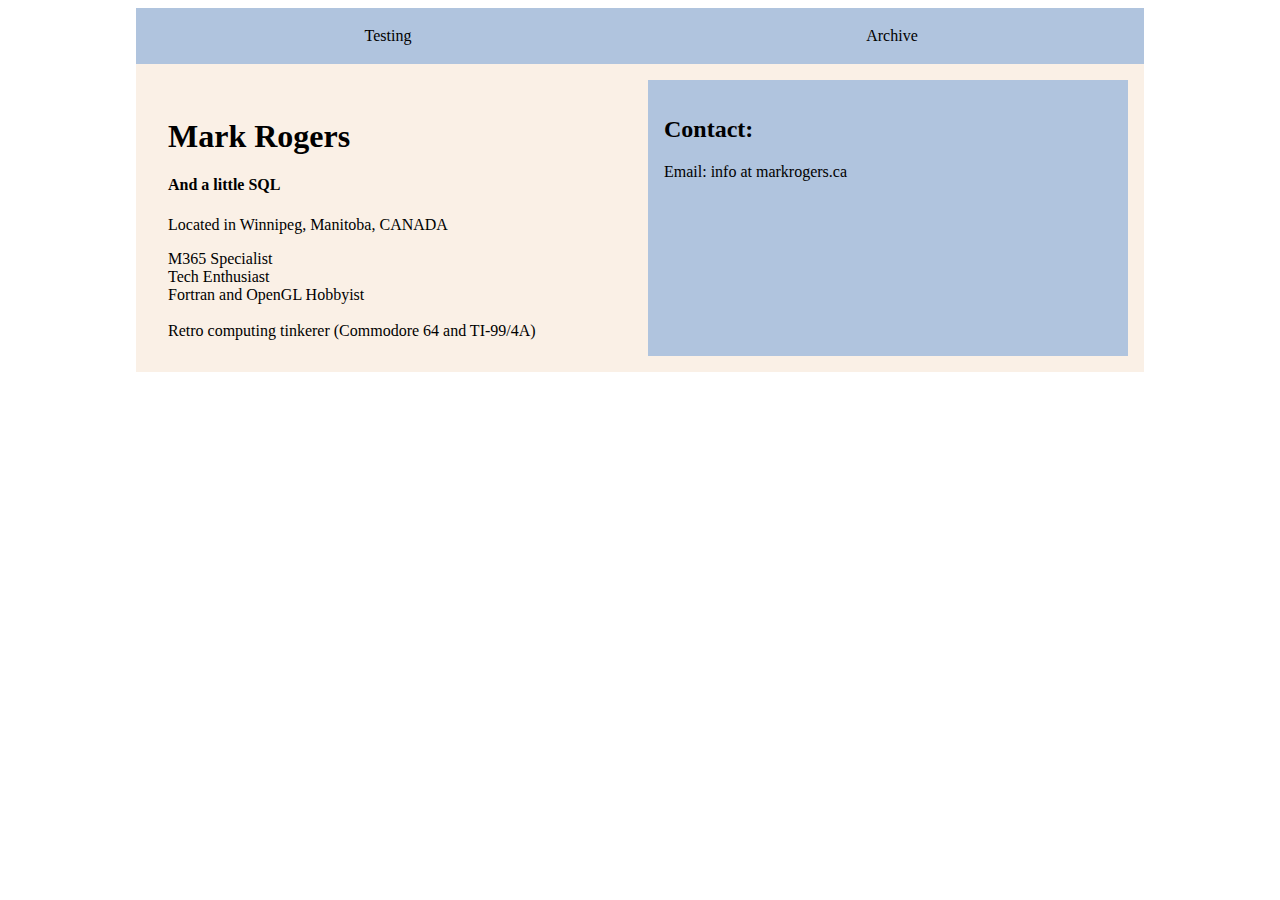
==== index.html @ f33d9f07 "Update index.html" ====
<!DOCTYPE html> 
<html lang="en">
    <head>
        <title>Mark Rogers - Consultant | Developer | Volunteer</title>
        <link href="style/main.css" rel="stylesheet" type="text/css" />
        <script src="script/main.js"></script>
    </head>  
    <body>
    <div id="menu">
        <ul>
            <li>Testing</li>
            <li>Archive</li>
        </ul>
    </div>
    <div class="wrapper"> 
        <div>
            <h1 id="name">Mark Rogers</h1>
            <h4>And a little SQL</h4>
            <p>Located in Winnipeg, Manitoba, CANADA</p>
            M365 Specialist</br>
            Tech Enthusiast</br>
            Fortran and OpenGL Hobbyist</br></br>  
            Retro computing tinkerer (Commodore 64 and TI-99/4A)
        </div>
        <div>
            <h2>Contact:</h2>
            Email: info at markrogers.ca </br>
        </div>
    </div>
    </body>
</html>
---- style/main.css ----
html {
    font-family: Cambria, Cochin, Georgia, Times, 'Times New Roman', serif;
    width: 80%;
    margin: auto;
}

body {
    background: bone;
}

div {
    padding: 1em;
}

.wrapper {
    display: grid;
    grid-template-columns: 1fr 1fr;
    grid-gap: 1em;
    margin: auto;
    background: linen;
}

.wrapper > div:nth-child(even) {
    background: lightsteelblue;
}

.wrapper > div:nth-child(odd) {
    background: bone;
}

#sidebar {
    background: bone;
}

#menu {
    background: lightsteelblue;
    padding: 0;
}

#menu > ul {
    list-style-type: none;  
    display: flex;
    align-items: start;
    justify-content: space-around;
    width: 100%;
    background: lightsteelblue;
    margin: 0;
    padding: 0;
}

#menu li {
    display: block;
    list-style-type: none;
    padding: 1.2em;
    text-align: center;
    width: 25%;
}

#menu li:hover {
    background: steelblue;
    color: white;
    font-weight: bold;
}
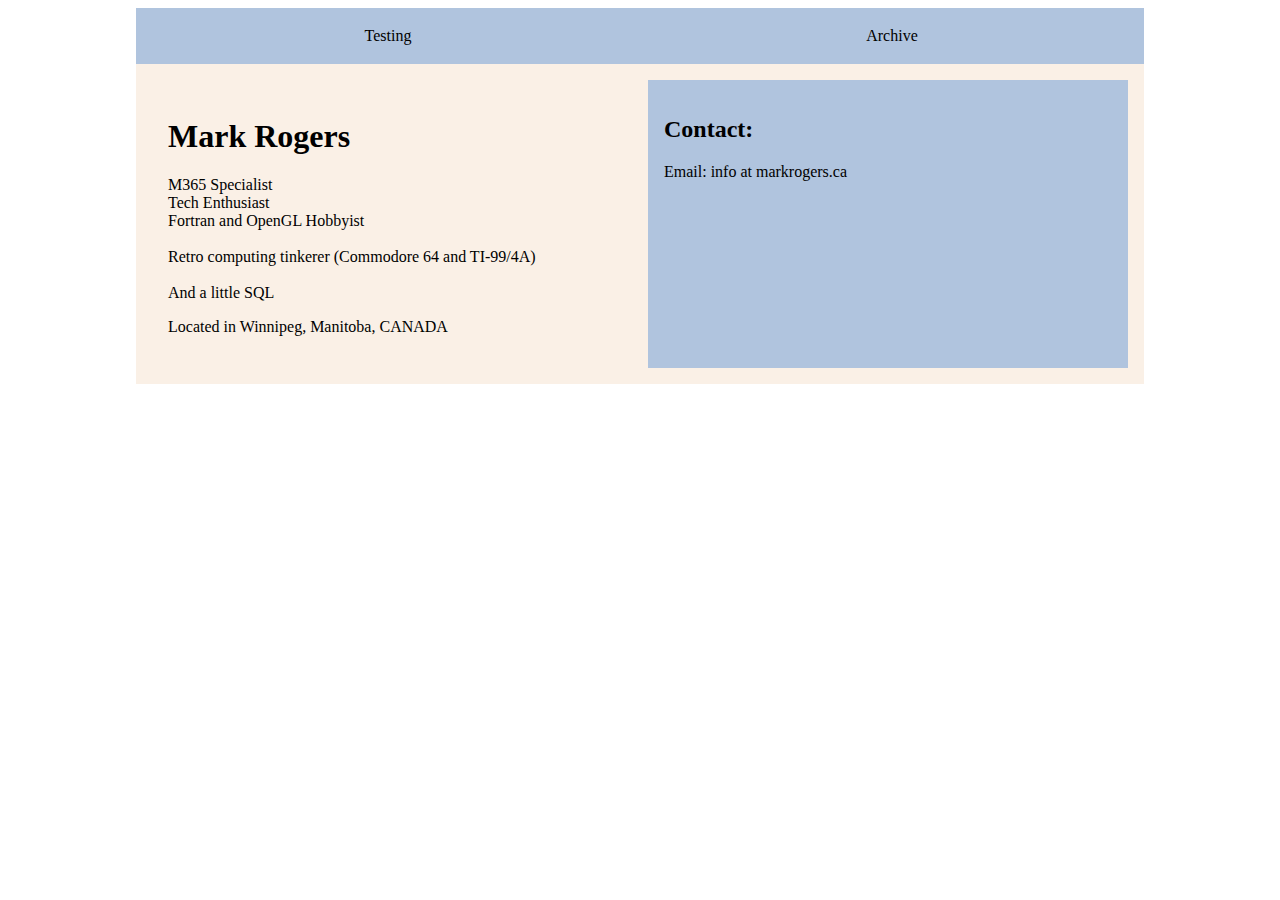
==== commit db2726d8: "Update index.html" ====
--- a/index.html
+++ b/index.html
@@ -14,13 +14,13 @@
     </div>
     <div class="wrapper"> 
         <div>
-            <h1 id="name">Mark Rogers</h1>
-            <h4>And a little SQL</h4>
-            <p>Located in Winnipeg, Manitoba, CANADA</p>
+            <h1 id="name">Mark Rogers</h1>  
             M365 Specialist</br>
             Tech Enthusiast</br>
             Fortran and OpenGL Hobbyist</br></br>  
-            Retro computing tinkerer (Commodore 64 and TI-99/4A)
+            Retro computing tinkerer (Commodore 64 and TI-99/4A)</br></br>
+            And a little SQL</br>
+            <p>Located in Winnipeg, Manitoba, CANADA</p>
         </div>
         <div>
             <h2>Contact:</h2>
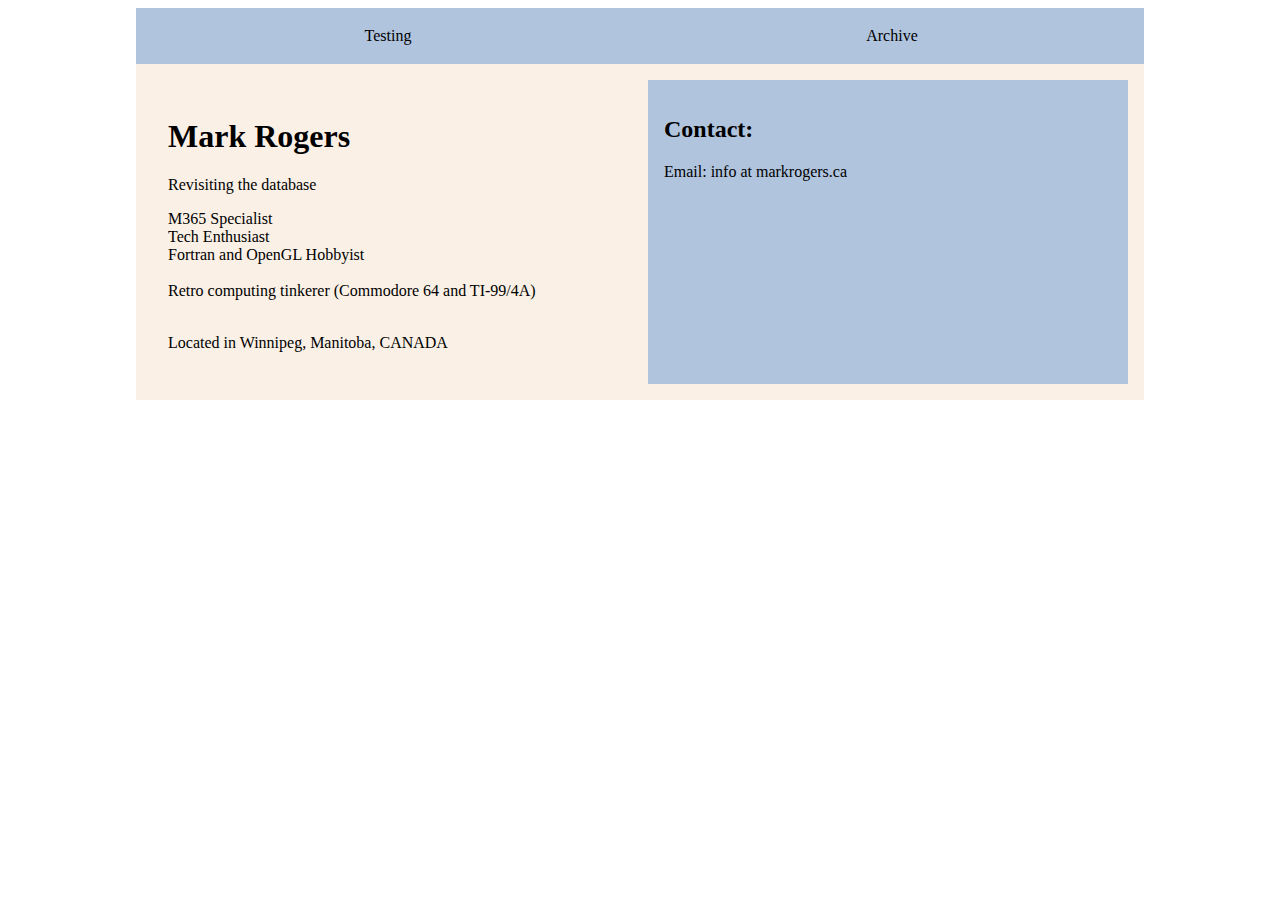
==== commit 4fe037cd: "Update index.html" ====
--- a/index.html
+++ b/index.html
@@ -15,11 +15,12 @@
     <div class="wrapper"> 
         <div>
             <h1 id="name">Mark Rogers</h1>  
+            <p>Revisiting the database</p>
             M365 Specialist</br>
             Tech Enthusiast</br>
             Fortran and OpenGL Hobbyist</br></br>  
             Retro computing tinkerer (Commodore 64 and TI-99/4A)</br></br>
-            And a little SQL</br>
+            
             <p>Located in Winnipeg, Manitoba, CANADA</p>
         </div>
         <div>
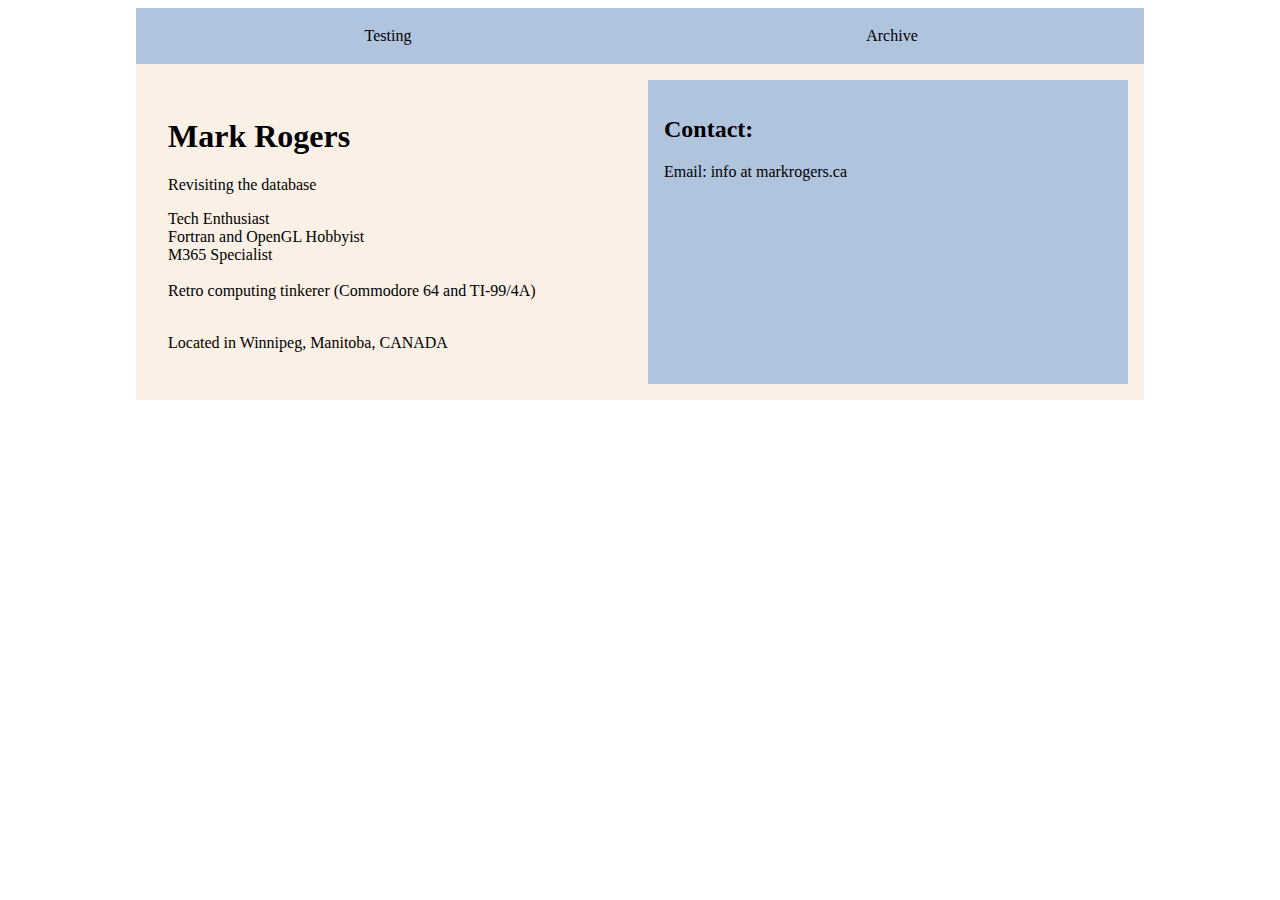
==== commit 69636e5b: "Update index.html" ====
--- a/index.html
+++ b/index.html
@@ -16,9 +16,9 @@
         <div>
             <h1 id="name">Mark Rogers</h1>  
             <p>Revisiting the database</p>
-            M365 Specialist</br>
             Tech Enthusiast</br>
-            Fortran and OpenGL Hobbyist</br></br>  
+            Fortran and OpenGL Hobbyist</br> 
+            M365 Specialist</br></br>
             Retro computing tinkerer (Commodore 64 and TI-99/4A)</br></br>
             
             <p>Located in Winnipeg, Manitoba, CANADA</p>
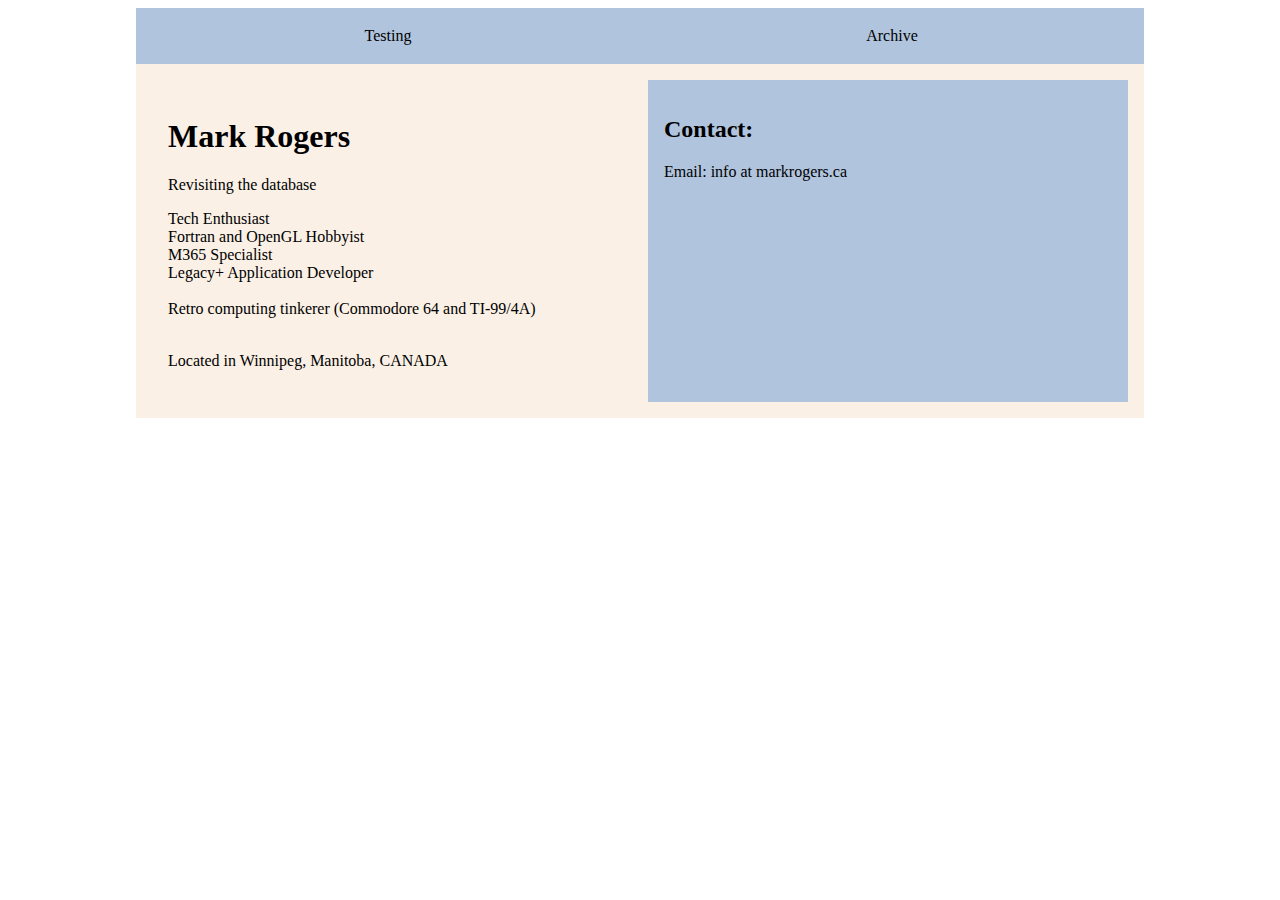
==== commit f27c78a1: "Update index.html" ====
--- a/index.html
+++ b/index.html
@@ -18,7 +18,8 @@
             <p>Revisiting the database</p>
             Tech Enthusiast</br>
             Fortran and OpenGL Hobbyist</br> 
-            M365 Specialist</br></br>
+            M365 Specialist</br>
+            Legacy+ Application Developer</br></br>
             Retro computing tinkerer (Commodore 64 and TI-99/4A)</br></br>
             
             <p>Located in Winnipeg, Manitoba, CANADA</p>
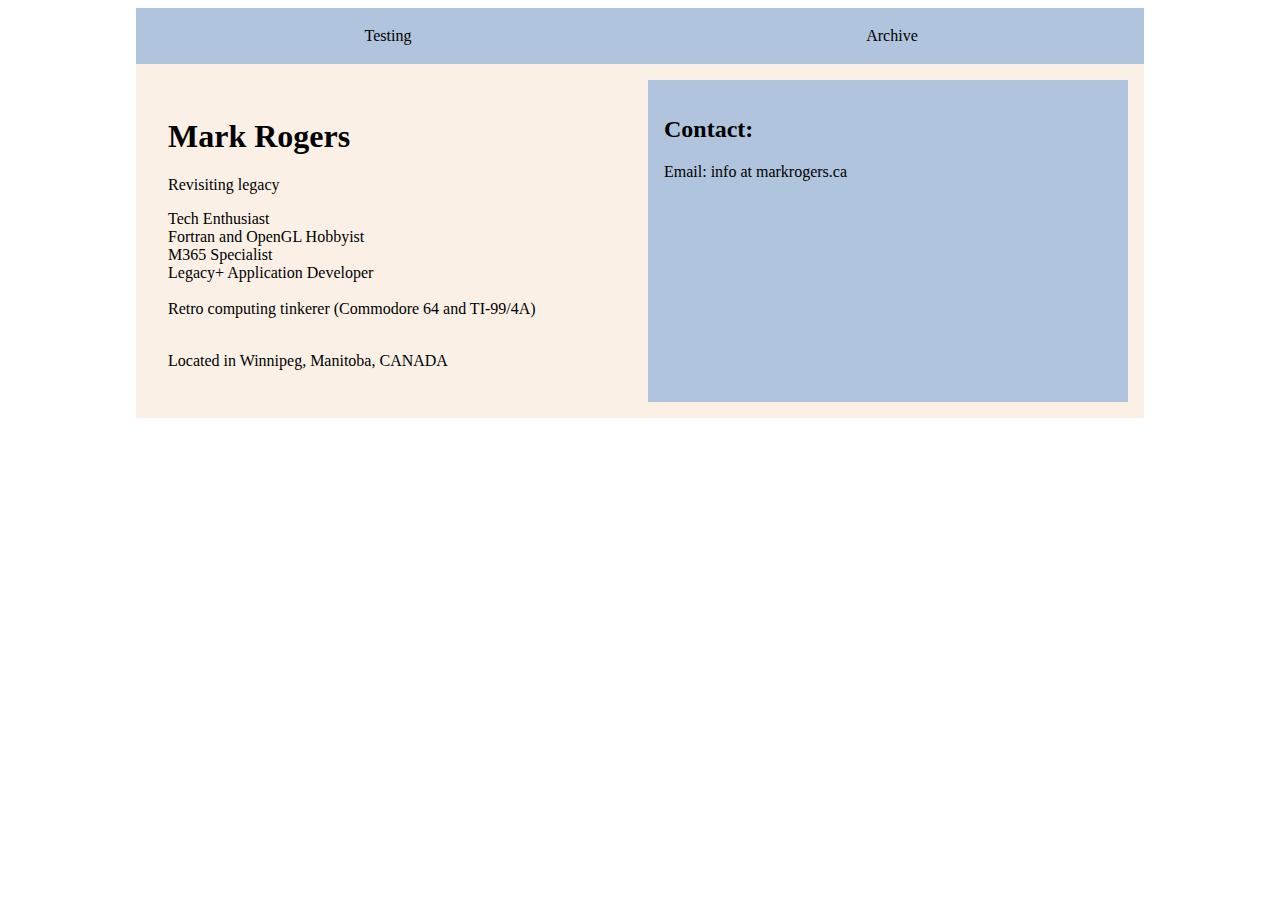
==== commit 6a5ae471: "Update index.html" ====
--- a/index.html
+++ b/index.html
@@ -15,7 +15,7 @@
     <div class="wrapper"> 
         <div>
             <h1 id="name">Mark Rogers</h1>  
-            <p>Revisiting the database</p>
+            <p>Revisiting legacy</p>
             Tech Enthusiast</br>
             Fortran and OpenGL Hobbyist</br> 
             M365 Specialist</br>
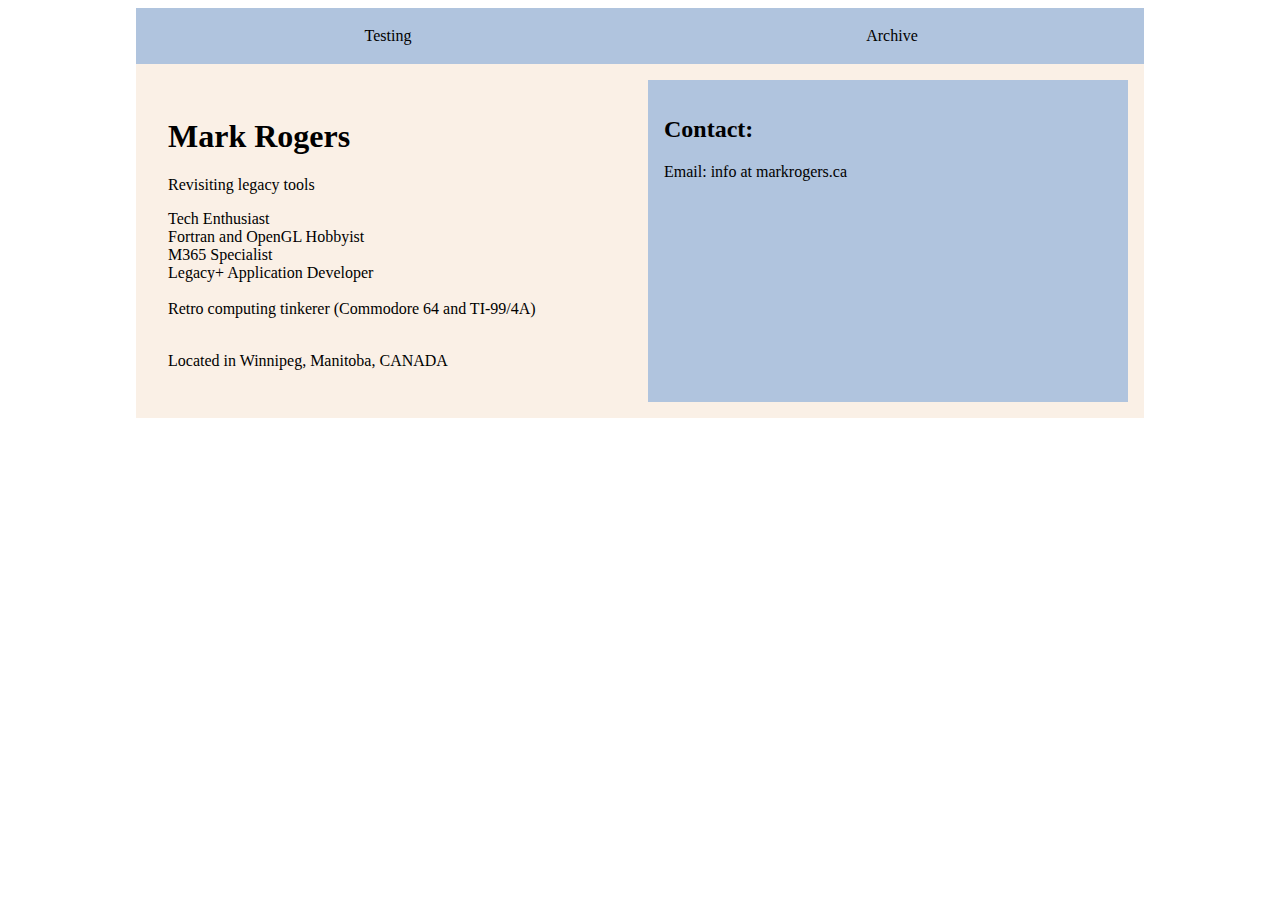
==== commit 33124614: "Update index.html" ====
--- a/index.html
+++ b/index.html
@@ -15,7 +15,7 @@
     <div class="wrapper"> 
         <div>
             <h1 id="name">Mark Rogers</h1>  
-            <p>Revisiting legacy</p>
+            <p>Revisiting legacy tools</p>
             Tech Enthusiast</br>
             Fortran and OpenGL Hobbyist</br> 
             M365 Specialist</br>
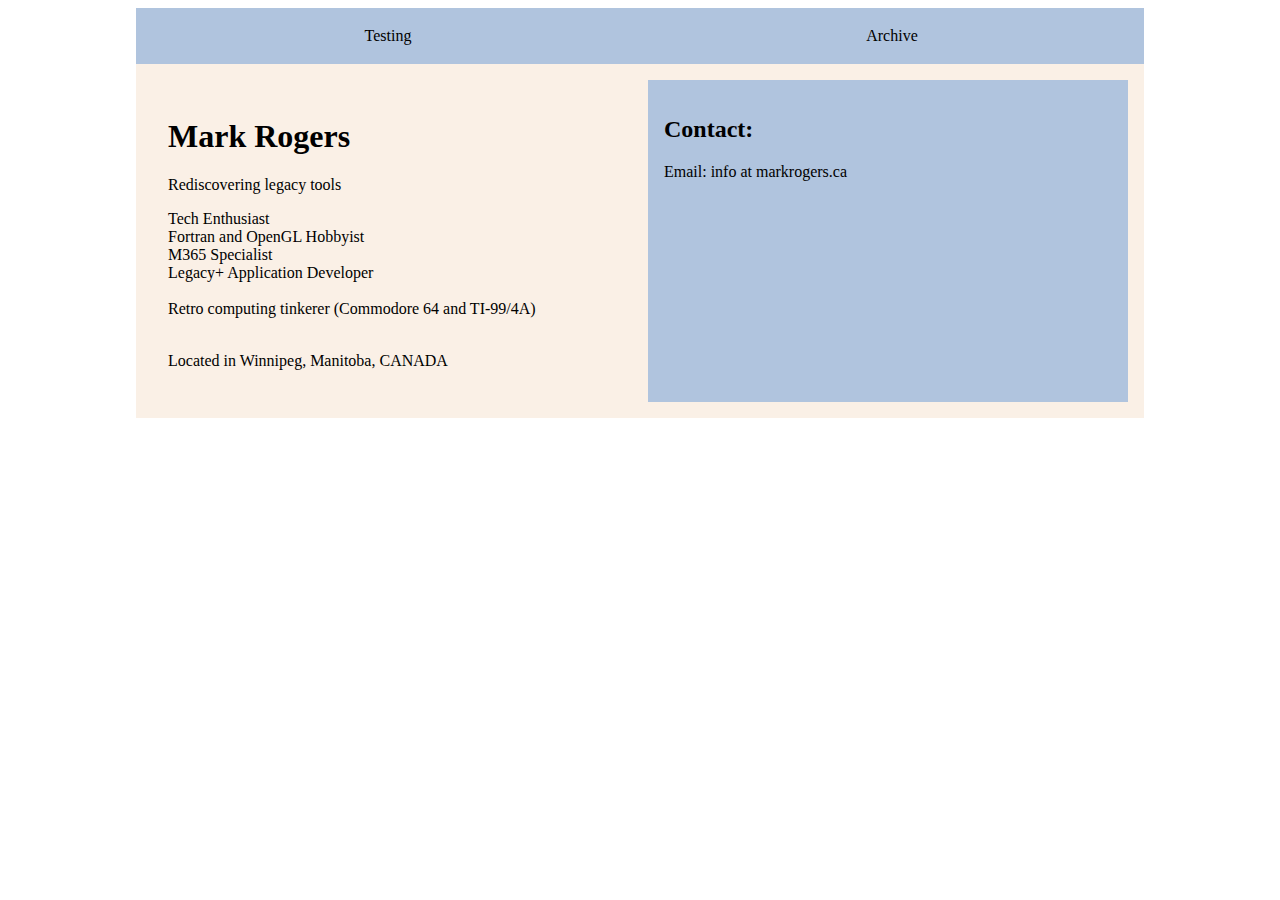
==== commit c6f99d00: "Update index.html" ====
--- a/index.html
+++ b/index.html
@@ -15,7 +15,7 @@
     <div class="wrapper"> 
         <div>
             <h1 id="name">Mark Rogers</h1>  
-            <p>Revisiting legacy tools</p>
+            <p>Rediscovering legacy tools</p>
             Tech Enthusiast</br>
             Fortran and OpenGL Hobbyist</br> 
             M365 Specialist</br>
